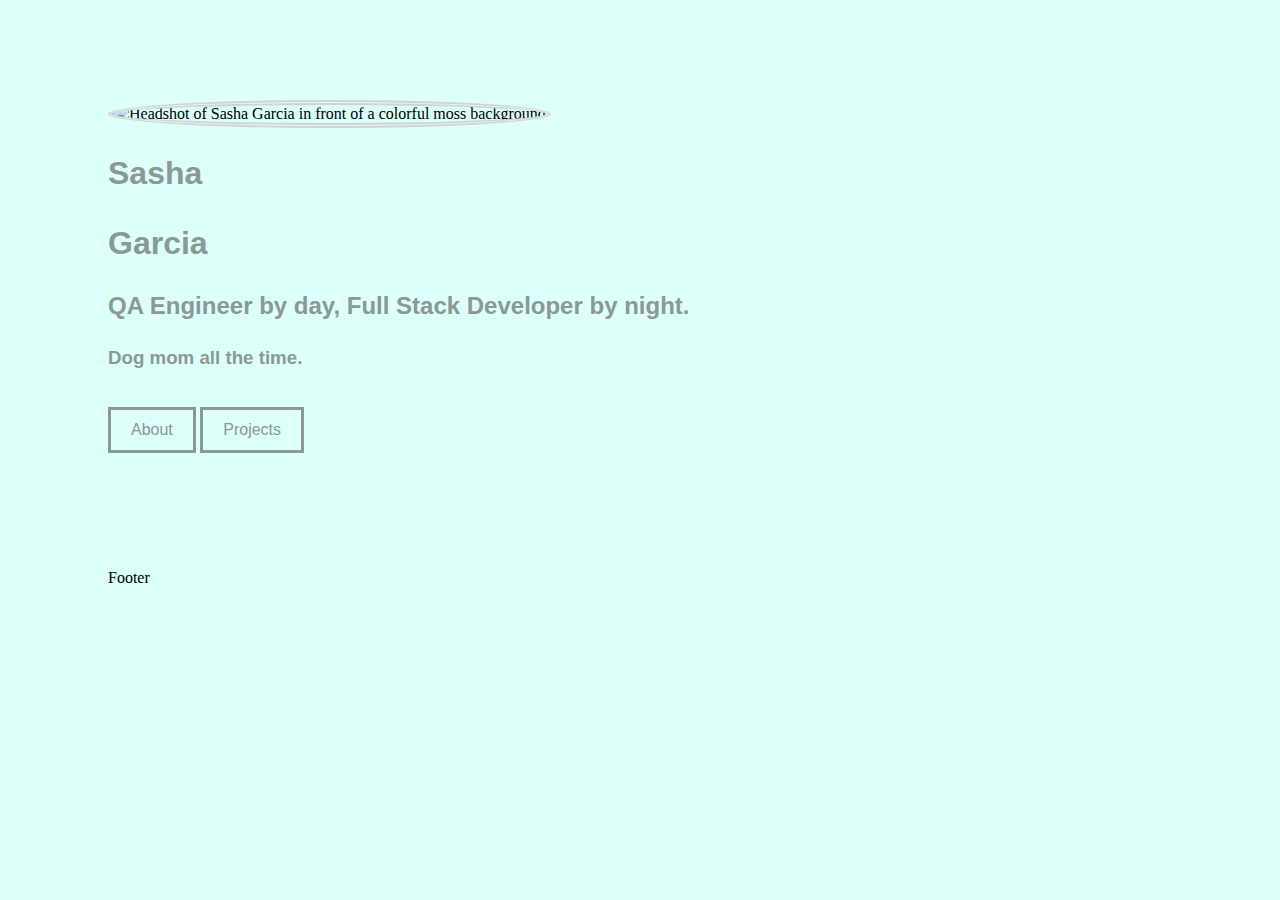
==== Sashas-Portfolio/index.html @ 968f9cf0 "First commit - added html, css wireframe" ====
<!DOCTYPE html>
<html lang="en">
<head>
    <meta charset="UTF-8">
    <meta name="viewport" content="width=device-width, initial-scale=1.0">
    <meta http-equiv="X-UA-Compatible" content="ie=edge">
    <link rel="stylesheet" type="text/css" href="//cdnjs.cloudflare.com/ajax/libs/normalize/6.0.0/normalize.css">
    <link rel="stylesheet" type="text/css" href="style.css">
    <title>Sasha Garcia Portfolio Wireframe</title>
</head>
<main role="main">
    <body>
        <img src="https://images-na.ssl-images-amazon.com/images/I/516Uwm7QvdL._SY355_.jpg" alt="Headshot of Sasha Garcia in front of a colorful moss background">
        
        <h1>Sasha</h1> 
        <h1>Garcia</h1>
        <h2>QA Engineer by day, Full Stack Developer by night.</h2>
        <h3>Dog mom all the time.</h3>
    </body>
    <ul>
        <li><a href="/about.html" class="navButton"></a>About</li>
        <li><a href="/projects.html" class="navButton"></a>Projects</li>
    </ul>
</main>
<footer role="contentinfo">Footer</footer>
</html>
---- Sashas-Portfolio/style.css ----
* {
    box-sizing: border-box;
    background-color: #DCFFFA;
}

main, footer {
    margin-top: 100px;
    margin-left: 100px;
    margin-right: auto;
}



img {
    border-radius: 50%;
    width: 15%;
    border: double 5px lightgray;
}


h1, h2, h3 {
    font-family: 'Lucida Sans', 'Lucida Sans Regular', 'Lucida Grande', 'Lucida Sans Unicode', Geneva, Verdana, sans-serif; ;
    color: #8A9896;
    text-align: left;
    line-height: 1.5;
}

ul, li {
    font-family: 'Lucida Sans', 'Lucida Sans Regular', 'Lucida Grande', 'Lucida Sans Unicode', Geneva, Verdana, sans-serif; ;
    color: #8A9896;
    text-align: left;
    line-height: 1.5; 
    display: inline-block;
    text-decoration: none;
    padding-left: 0;
}

li {
    border-style: solid;
    padding: 8px 20px 8px 20px;
    cursor: pointer;
}


footer {
    margin-bottom: 150px;
}
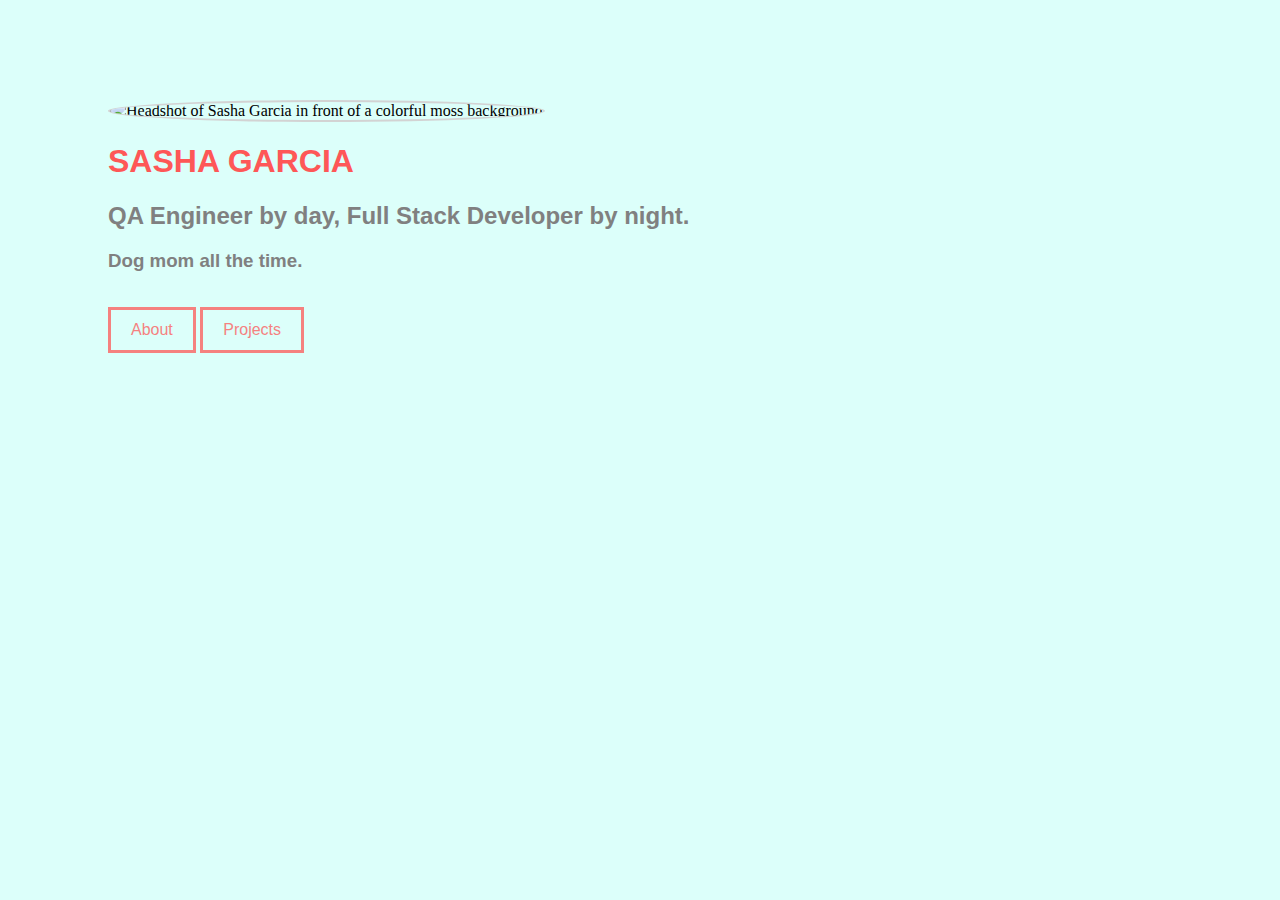
==== commit b5735607: "Add files via upload" ====
--- a/Sashas-Portfolio/index.html
+++ b/Sashas-Portfolio/index.html
@@ -10,17 +10,17 @@
 </head>
 <main role="main">
     <body>
-        <img src="https://images-na.ssl-images-amazon.com/images/I/516Uwm7QvdL._SY355_.jpg" alt="Headshot of Sasha Garcia in front of a colorful moss background">
+        <img id="mainPhoto" src="https://images-na.ssl-images-amazon.com/images/I/516Uwm7QvdL._SY355_.jpg" alt="Headshot of Sasha Garcia in front of a colorful moss background">
         
-        <h1>Sasha</h1> 
-        <h1>Garcia</h1>
+        <h1 class="name">Sasha Garcia</h1> 
         <h2>QA Engineer by day, Full Stack Developer by night.</h2>
         <h3>Dog mom all the time.</h3>
     </body>
-    <ul>
-        <li><a href="/about.html" class="navButton"></a>About</li>
-        <li><a href="/projects.html" class="navButton"></a>Projects</li>
-    </ul>
+    <nav>
+        <ul>
+            <li><a href="/about.html" class="navButton">About</a></li>
+            <li><a href="/projects.html" class="navButton">Projects</a></li>
+        </ul>
+    </nav>
 </main>
-<footer role="contentinfo">Footer</footer>
 </html>--- a/Sashas-Portfolio/style.css
+++ b/Sashas-Portfolio/style.css
@@ -11,23 +11,31 @@
 
 
 
-img {
+#mainPhoto {
     border-radius: 50%;
     width: 15%;
-    border: double 5px lightgray;
+    border: solid 2px lightgray;
 }
 
+h1 {
+    color: #FE5757;
+    font-family: 'Lucida Sans', 'Lucida Sans Regular', 'Lucida Grande', 'Lucida Sans Unicode', Geneva, Verdana, sans-serif; ;
+    text-align: left;
+}
 
-h1, h2, h3 {
+h2, h3 {
     font-family: 'Lucida Sans', 'Lucida Sans Regular', 'Lucida Grande', 'Lucida Sans Unicode', Geneva, Verdana, sans-serif; ;
-    color: #8A9896;
+    color: gray;
     text-align: left;
-    line-height: 1.5;
+}
+
+.name {
+    text-transform: uppercase;
 }
 
 ul, li {
     font-family: 'Lucida Sans', 'Lucida Sans Regular', 'Lucida Grande', 'Lucida Sans Unicode', Geneva, Verdana, sans-serif; ;
-    color: #8A9896;
+    color:#FE5757;
     text-align: left;
     line-height: 1.5; 
     display: inline-block;
@@ -35,12 +43,35 @@
     padding-left: 0;
 }
 
+ul, li:hover {
+    opacity: 75%;
+}
+
 li {
     border-style: solid;
     padding: 8px 20px 8px 20px;
     cursor: pointer;
+    text-decoration: none;
 }
 
+li a {
+    color: #FE5757;
+    text-decoration: none;
+}
+
+
+p {
+    font-family: 'Lucida Sans', 'Lucida Sans Regular', 'Lucida Grande', 'Lucida Sans Unicode', Geneva, Verdana, sans-serif; ;
+    color: #8A9896;
+    text-align: left;
+    line-height: 2.0;
+    margin-right: 400px;
+}
+
+.projectImg {
+    width: 35%;
+    height: auto;
+}
 
 footer {
     margin-bottom: 150px;
